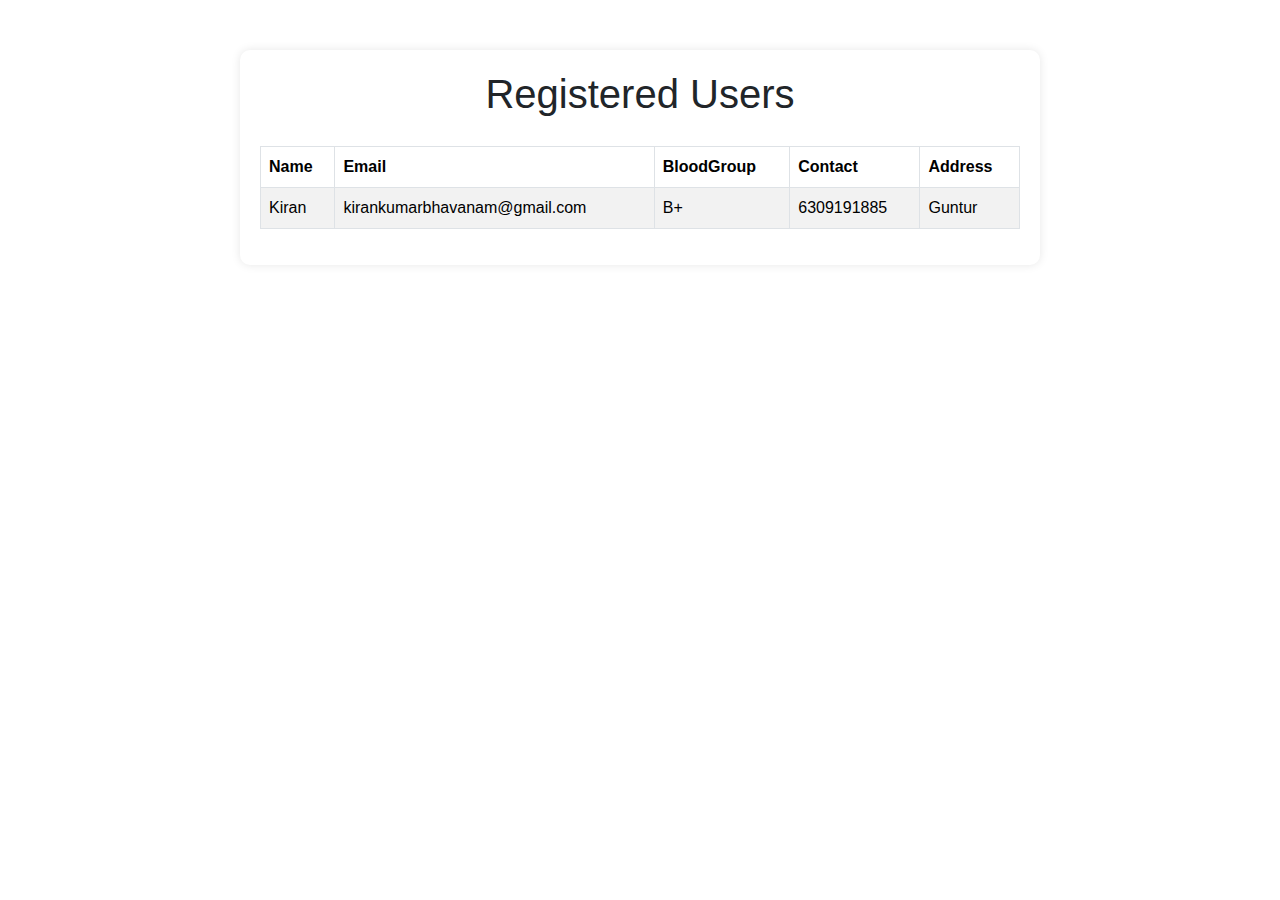
==== registeredUsers.html @ daa04a0f "New page for displaying registered users" ====
<!DOCTYPE html>
<html lang="en">
  <head>
    <meta charset="UTF-8" />
    <meta name="viewport" content="width=device-width, initial-scale=1.0" />
    <title>Document</title>
    <link
      href="https://cdn.jsdelivr.net/npm/bootstrap@5.3.0-alpha1/dist/css/bootstrap.min.css"
      rel="stylesheet"
    />
    <style>
      body {
        /* background-color: #33d9b2; */

        font-family: Arial, sans-serif;
      }

      .container {
        max-width: 800px;
        margin: 50px auto;
        padding: 20px;
        border-radius: 10px;
        box-shadow: 0 0 10px rgba(0, 0, 0, 0.1);

      }

      h1 {
        text-align: center;
      }

      table {
        width: 100%;
        border-collapse: collapse;
        margin-top: 20px;
      }

      th {
        background-color: #007bff;
      }

      tr:nth-child(even) {
        background-color: #f2f2f2;
      }

      tr:hover {
        background-color: #cce5ff;
      }
    </style>
  </head>
  <body>
    <div class="container">
      <h1>Registered Users</h1>
      <div class="table-responsive">
        <table class="table table-bordered table-striped">
          <thead>
            <tr>
              <th>Name</th>
              <th>Email</th>
              <th>BloodGroup</th>
              <th>Contact</th>
              <th>Address</th>
            </tr>
          </thead>
          <tbody>
            <tr>
              <td>Kiran</td>
              <td>kirankumarbhavanam@gmail.com</td>
              <td>B+</td>
              <td>6309191885</td>
              <td>Guntur</td>
            </tr>
          </tbody>
        </table>
      </div>
    </div>
  </body>
</html>
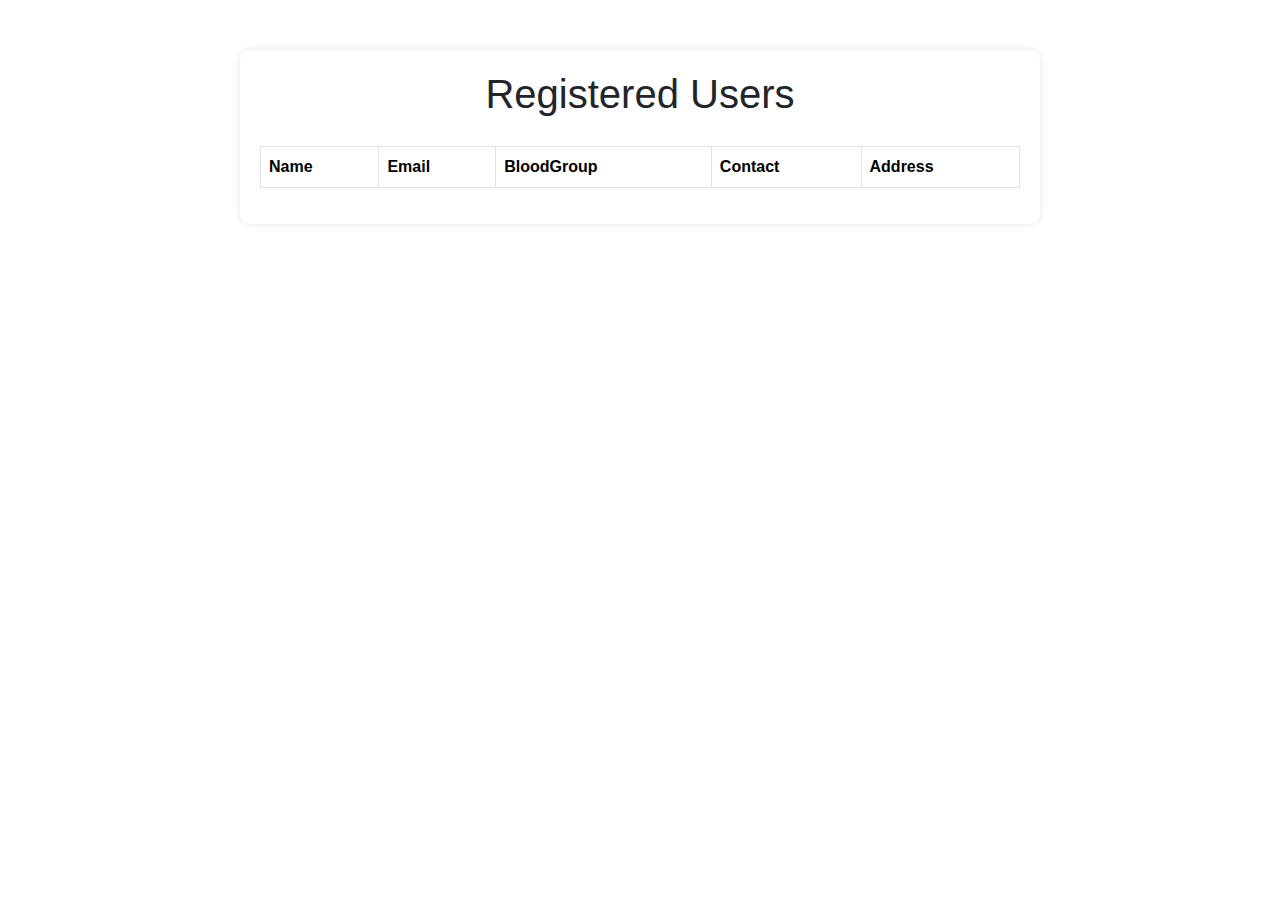
==== commit f26575aa: "Generated user details dynamically." ====
--- a/registeredUsers.html
+++ b/registeredUsers.html
@@ -21,7 +21,6 @@
         padding: 20px;
         border-radius: 10px;
         box-shadow: 0 0 10px rgba(0, 0, 0, 0.1);
-
       }
 
       h1 {
@@ -61,17 +60,10 @@
               <th>Address</th>
             </tr>
           </thead>
-          <tbody>
-            <tr>
-              <td>Kiran</td>
-              <td>kirankumarbhavanam@gmail.com</td>
-              <td>B+</td>
-              <td>6309191885</td>
-              <td>Guntur</td>
-            </tr>
-          </tbody>
+          <tbody class="js-userDetails"></tbody>
         </table>
       </div>
     </div>
+    <script src="registration.js" type="module"></script>
   </body>
 </html>
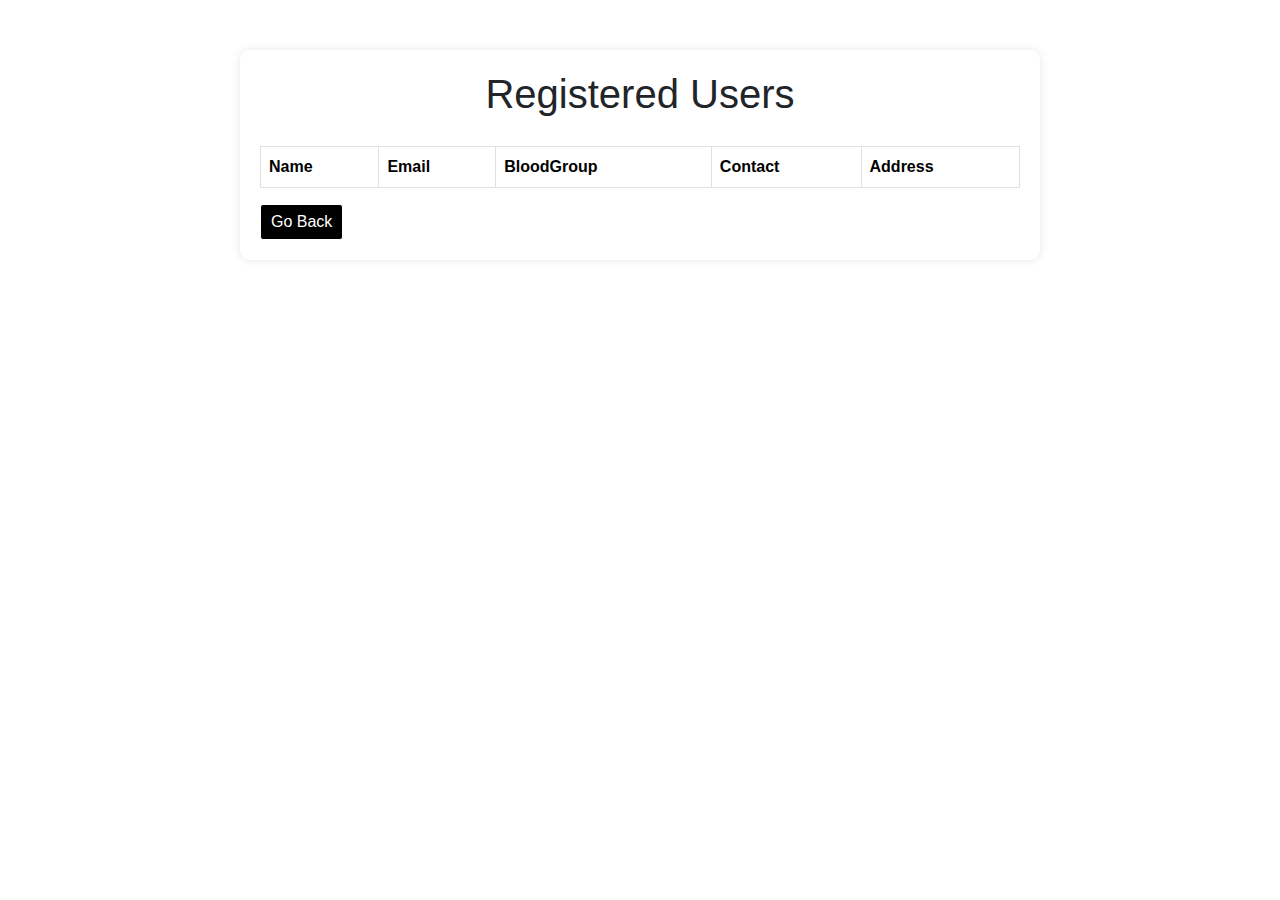
==== commit 544ae201: "Corrected the error by not calling the function indirectly by using localstorage." ====
--- a/registeredUsers.html
+++ b/registeredUsers.html
@@ -8,6 +8,7 @@
       href="https://cdn.jsdelivr.net/npm/bootstrap@5.3.0-alpha1/dist/css/bootstrap.min.css"
       rel="stylesheet"
     />
+    <!-- <link rel="stylesheet" href="style.css" /> -->
     <style>
       body {
         /* background-color: #33d9b2; */
@@ -44,11 +45,18 @@
       tr:hover {
         background-color: #cce5ff;
       }
+      .go-back {
+        background-color: black;
+        border: 1px solid white;
+        color: white;
+        border-radius: 3px;
+        padding: 5px 10px;
+      }
     </style>
   </head>
   <body>
     <div class="container">
-      <h1>Registered Users</h1>
+      <h1 class="js-header">Registered Users</h1>
       <div class="table-responsive">
         <table class="table table-bordered table-striped">
           <thead>
@@ -63,7 +71,8 @@
           <tbody class="js-userDetails"></tbody>
         </table>
       </div>
+      <button class="go-back js-go-back">Go Back</button>
     </div>
-    <script src="registration.js" type="module"></script>
+    <script src="./scripts/registeredUsers.js" type="module"></script>
   </body>
 </html>
--- a/style.css
+++ b/style.css
@@ -0,0 +1,101 @@
+body {
+  font-family: Arial, sans-serif;
+  margin: 0;
+  padding: 0;
+  background-color: #f4f4f4;
+}
+
+header {
+  background-color: #333;
+  color: #fff;
+  padding: 20px;
+  text-align: center;
+}
+
+h1 {
+  margin: 0;
+}
+
+main {
+  padding: 20px;
+}
+
+section {
+  margin-bottom: 20px;
+  background-color: #fff;
+  padding: 20px;
+  border-radius: 5px;
+  box-shadow: 0 0 5px rgba(0, 0, 0, 0.1);
+}
+
+label {
+  display: block;
+  margin-bottom: 5px;
+}
+
+input[type="text"],
+input[type="email"],
+input[type="tel"],
+select {
+  width: 350px;
+  padding: 10px;
+  margin-bottom: 10px;
+  border: 1px solid #ccc;
+  border-radius: 5px;
+}
+
+button[type="submit"],
+.ok {
+  background-color: #333;
+  color: #fff;
+  padding: 10px 20px;
+  border: none;
+  border-radius: 5px;
+  cursor: pointer;
+}
+
+button[type="submit"]:hover {
+  background-color: #555;
+}
+.overlay {
+  display: none;
+  position: fixed;
+  top: 0;
+  left: 0;
+  width: 100%;
+  height: 100%;
+  background-color: rgba(0, 0, 0, 0.5);
+}
+.popup {
+  display: none;
+  position: relative;
+  width: fit-content;
+  top: 40%;
+  left: 40%;
+  /* transform: translate(20%, -20%); */
+  padding: 20px 20px 50px 20px;
+  background-color: white;
+  box-shadow: 2px 2px 10px rgba(0, 0, 0, 0.3);
+  border: 1px solid #ccc;
+  border-radius: 5px;
+  font-size: large;
+  font-weight: bold;
+  color: rgb(0, 190, 0);
+}
+.ok {
+  position: absolute;
+  top: 50px;
+  left: 75px;
+}
+.show {
+  display: block;
+}
+footer {
+  background-color: #333;
+  color: #fff;
+  text-align: center;
+  padding: 10px;
+  position: fixed;
+  bottom: 0;
+  width: 100%;
+}
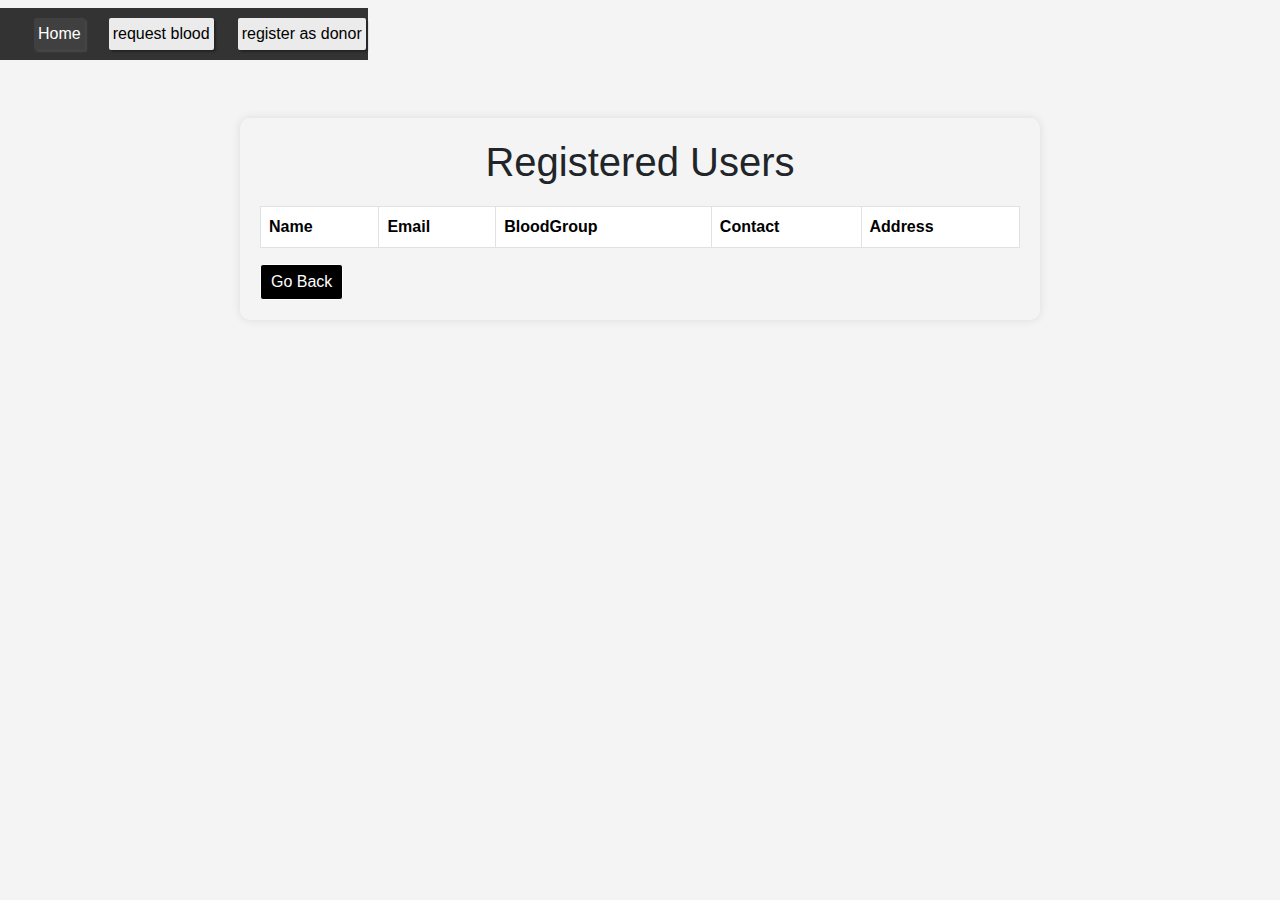
==== commit a4eb0a7e: "added nav bar to all the html files." ====
--- a/registeredUsers.html
+++ b/registeredUsers.html
@@ -8,6 +8,7 @@
       href="https://cdn.jsdelivr.net/npm/bootstrap@5.3.0-alpha1/dist/css/bootstrap.min.css"
       rel="stylesheet"
     />
+    <link rel="stylesheet" href="style.css" />
     <!-- <link rel="stylesheet" href="style.css" /> -->
     <style>
       body {
@@ -55,6 +56,15 @@
     </style>
   </head>
   <body>
+    <nav class="navbar">
+      <ul class="navbar-ul">
+        <li id="selected">Home</li>
+        <li onclick="window.location.href='request.html';">request blood</li>
+        <li onclick="window.location.href='registration.html';">
+          register as donor
+        </li>
+      </ul>
+    </nav>
     <div class="container">
       <h1 class="js-header">Registered Users</h1>
       <div class="table-responsive">
--- a/style.css
+++ b/style.css
@@ -4,7 +4,31 @@
   padding: 0;
   background-color: #f4f4f4;
 }
-
+.navbar-ul{
+  list-style: none;
+  display: flex;
+  justify-content: end;
+  column-gap: 20px;
+  background-color:#333;
+  margin: 0;
+}
+.navbar-ul>li{
+  padding: 4px;
+  margin: 10px 2px;
+  color: black;
+  /* background-color:rgb(189, 183, 108); */
+  /* border: 1px solid white; */
+  background-color:rgba(255, 255, 255,0.9);
+  border-radius: 2px;
+  box-shadow: 2px 2px 2px rgba(0, 0, 0, 0.3);
+ 
+  cursor: pointer;
+}
+#selected{
+  color: white;
+  background-color: rgb(65, 64, 64); 
+  box-shadow: 2px 2px 2px rgba(255,255,255, 0.1);
+}
 header {
   background-color: #333;
   color: #fff;
--- a/style.css
+++ b/style.css
@@ -4,7 +4,31 @@
   padding: 0;
   background-color: #f4f4f4;
 }
-
+.navbar-ul{
+  list-style: none;
+  display: flex;
+  justify-content: end;
+  column-gap: 20px;
+  background-color:#333;
+  margin: 0;
+}
+.navbar-ul>li{
+  padding: 4px;
+  margin: 10px 2px;
+  color: black;
+  /* background-color:rgb(189, 183, 108); */
+  /* border: 1px solid white; */
+  background-color:rgba(255, 255, 255,0.9);
+  border-radius: 2px;
+  box-shadow: 2px 2px 2px rgba(0, 0, 0, 0.3);
+ 
+  cursor: pointer;
+}
+#selected{
+  color: white;
+  background-color: rgb(65, 64, 64); 
+  box-shadow: 2px 2px 2px rgba(255,255,255, 0.1);
+}
 header {
   background-color: #333;
   color: #fff;
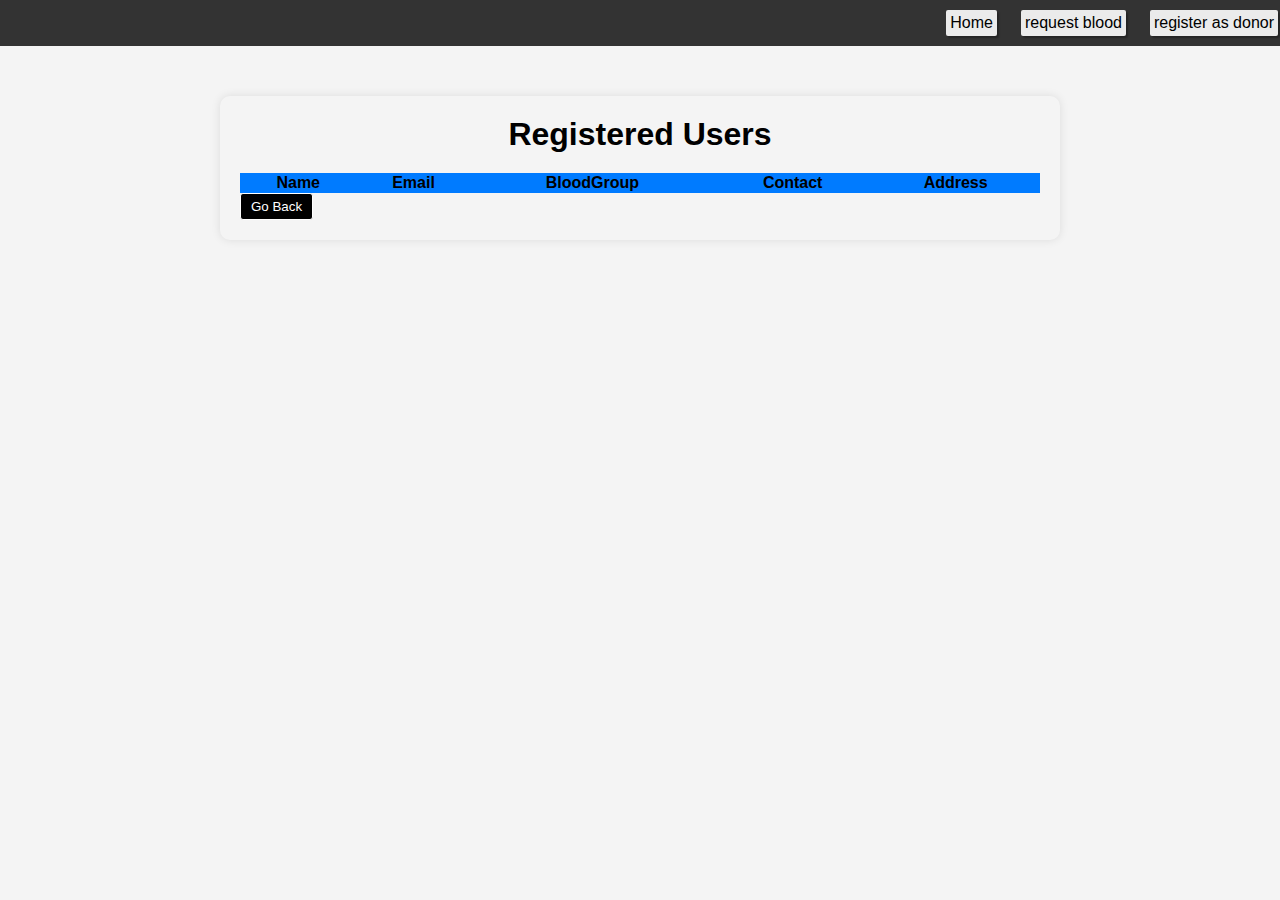
==== commit 39a14362: "Added background image to home page" ====
--- a/registeredUsers.html
+++ b/registeredUsers.html
@@ -4,11 +4,11 @@
     <meta charset="UTF-8" />
     <meta name="viewport" content="width=device-width, initial-scale=1.0" />
     <title>Document</title>
-    <link
+    <link rel="stylesheet" href="style.css" />
+    <!-- <link
       href="https://cdn.jsdelivr.net/npm/bootstrap@5.3.0-alpha1/dist/css/bootstrap.min.css"
       rel="stylesheet"
-    />
-    <link rel="stylesheet" href="style.css" />
+    /> -->
     <!-- <link rel="stylesheet" href="style.css" /> -->
     <style>
       body {
@@ -58,7 +58,7 @@
   <body>
     <nav class="navbar">
       <ul class="navbar-ul">
-        <li id="selected">Home</li>
+        <li >Home</li>
         <li onclick="window.location.href='request.html';">request blood</li>
         <li onclick="window.location.href='registration.html';">
           register as donor
--- a/style.css
+++ b/style.css
@@ -3,6 +3,15 @@
   margin: 0;
   padding: 0;
   background-color: #f4f4f4;
+}
+.main{
+background-image: url('./images/background.jpeg');
+background-size: cover;
+background-repeat: no-repeat;
+background-position: center 100px;
+}
+.navbar{
+  width:100%;
 }
 .navbar-ul{
   list-style: none;
--- a/style.css
+++ b/style.css
@@ -3,6 +3,15 @@
   margin: 0;
   padding: 0;
   background-color: #f4f4f4;
+}
+.main{
+background-image: url('./images/background.jpeg');
+background-size: cover;
+background-repeat: no-repeat;
+background-position: center 100px;
+}
+.navbar{
+  width:100%;
 }
 .navbar-ul{
   list-style: none;
